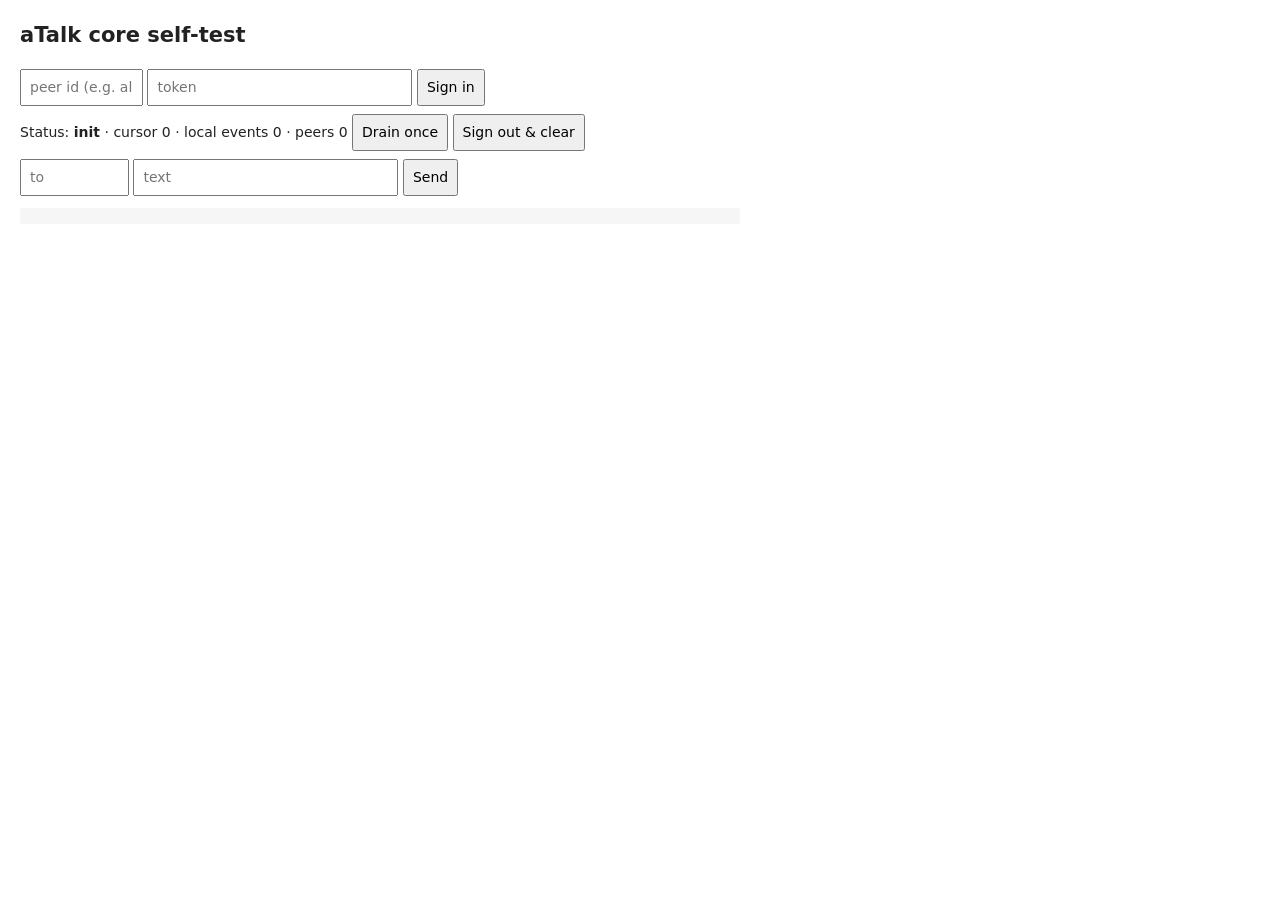
==== clients/web/app/index.html @ 8d1be657 "ATalk 0.3.0a2" ====
<!doctype html>
<html lang="en">
<head>
<meta charset="utf-8">
<meta name="viewport" content="width=device-width,initial-scale=1,viewport-fit=cover">
<title>aTalk core self-test</title>
<style>body{font:14px/1.5 -apple-system,system-ui,sans-serif;margin:20px;color:#222;max-width:720px}input,button{font:inherit;padding:6px 8px}pre{background:#f6f6f6;padding:8px;overflow:auto;max-height:50vh;font-size:12px}.row{margin:8px 0}</style>
</head>
<body>
<h2>aTalk core self-test</h2>
<div class="row" id="login"><input id="me" placeholder="peer id (e.g. alice)" size="10"> <input id="tok" placeholder="token" size="30" type="password"> <button id="go">Sign in</button></div>
<div class="row">Status: <b id="st">init</b> · cursor <span id="cur">0</span> · local events <span id="n">0</span> · peers <span id="np">0</span> <button id="drain">Drain once</button> <button id="out">Sign out & clear</button></div>
<div class="row"><input id="to" placeholder="to" size="8"> <input id="txt" placeholder="text" size="30"> <button id="send">Send</button></div>
<pre id="log"></pre>
<script type="module">
import { AtalkClient } from '/app/core.js';
const $ = s => document.querySelector(s); const log = (...a) => { $('#log').textContent = a.map(x => typeof x === 'string' ? x : JSON.stringify(x)).join(' ') + '\n' + $('#log').textContent.slice(0, 6000); };
const c = new AtalkClient();
c.on((type, d) => { if (type === 'status') { $('#st').textContent = d.status; $('#cur').textContent = c.cursor; } if (type === 'events') log('new events', d.length, d.map(e => `#${e.id} ${e.source}→${e.target} ${e.type}`).join(' | ')); if (type === 'outbox') log('outbox', d.state, d.event_id.slice(0, 8)); refresh(); });
async function refresh() { const ps = await c.peers(); $('#np').textContent = ps.length; $('#n').textContent = await new Promise(r => { const q = c.db.transaction('events').objectStore('events').count(); q.onsuccess = () => r(q.result); q.onerror = () => r('?'); }); $('#cur').textContent = c.cursor; }
const ok = await c.init(); log('init', ok ? `signed in as ${c.me}` : 'not signed in'); if (ok) { $('#login').style.display = 'none'; c.run(); }
$('#go').onclick = async () => { try { await c.login($('#me').value.trim(), $('#tok').value.trim()); $('#login').style.display = 'none'; log('signed in', c.me); c.run(); } catch (e) { log('sign-in failed', String(e)); } };
$('#drain').onclick = () => c.drain().then(n => log('drained', n)).catch(e => log('drain failed', String(e)));
$('#out').onclick = async () => { c.stop(); await c.logout(); log('signed out, store cleared'); location.reload(); };
$('#send').onclick = () => c.send($('#to').value.trim(), $('#txt').value.trim()).then(i => log('sent', i.state)).catch(e => log('send failed', String(e)));
</script>
</body>
</html>
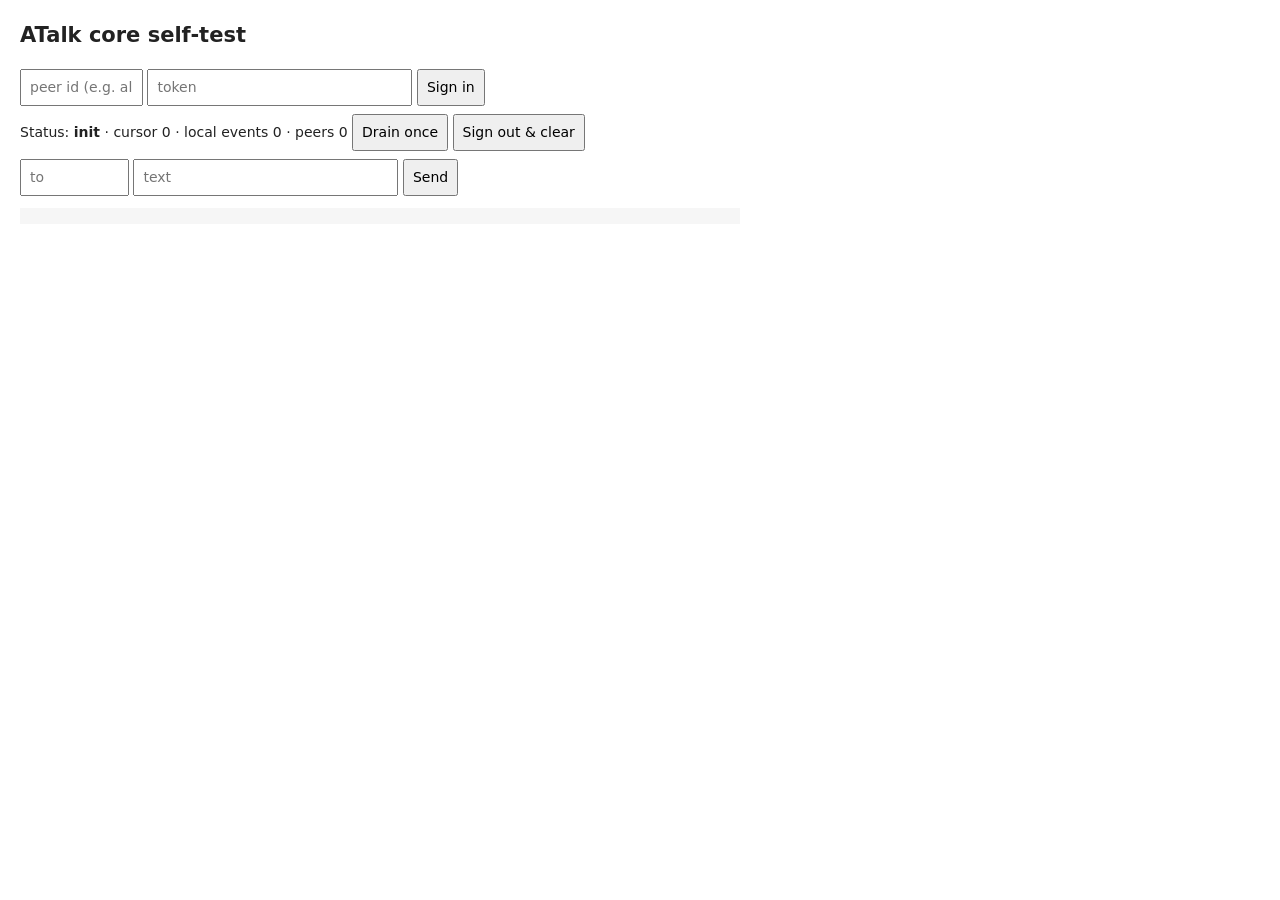
==== commit 797381a5: "release: prepare v0.3.0a6" ====
--- a/clients/web/app/index.html
+++ b/clients/web/app/index.html
@@ -3,11 +3,11 @@
 <head>
 <meta charset="utf-8">
 <meta name="viewport" content="width=device-width,initial-scale=1,viewport-fit=cover">
-<title>aTalk core self-test</title>
+<title>ATalk core self-test</title>
 <style>body{font:14px/1.5 -apple-system,system-ui,sans-serif;margin:20px;color:#222;max-width:720px}input,button{font:inherit;padding:6px 8px}pre{background:#f6f6f6;padding:8px;overflow:auto;max-height:50vh;font-size:12px}.row{margin:8px 0}</style>
 </head>
 <body>
-<h2>aTalk core self-test</h2>
+<h2>ATalk core self-test</h2>
 <div class="row" id="login"><input id="me" placeholder="peer id (e.g. alice)" size="10"> <input id="tok" placeholder="token" size="30" type="password"> <button id="go">Sign in</button></div>
 <div class="row">Status: <b id="st">init</b> · cursor <span id="cur">0</span> · local events <span id="n">0</span> · peers <span id="np">0</span> <button id="drain">Drain once</button> <button id="out">Sign out & clear</button></div>
 <div class="row"><input id="to" placeholder="to" size="8"> <input id="txt" placeholder="text" size="30"> <button id="send">Send</button></div>
